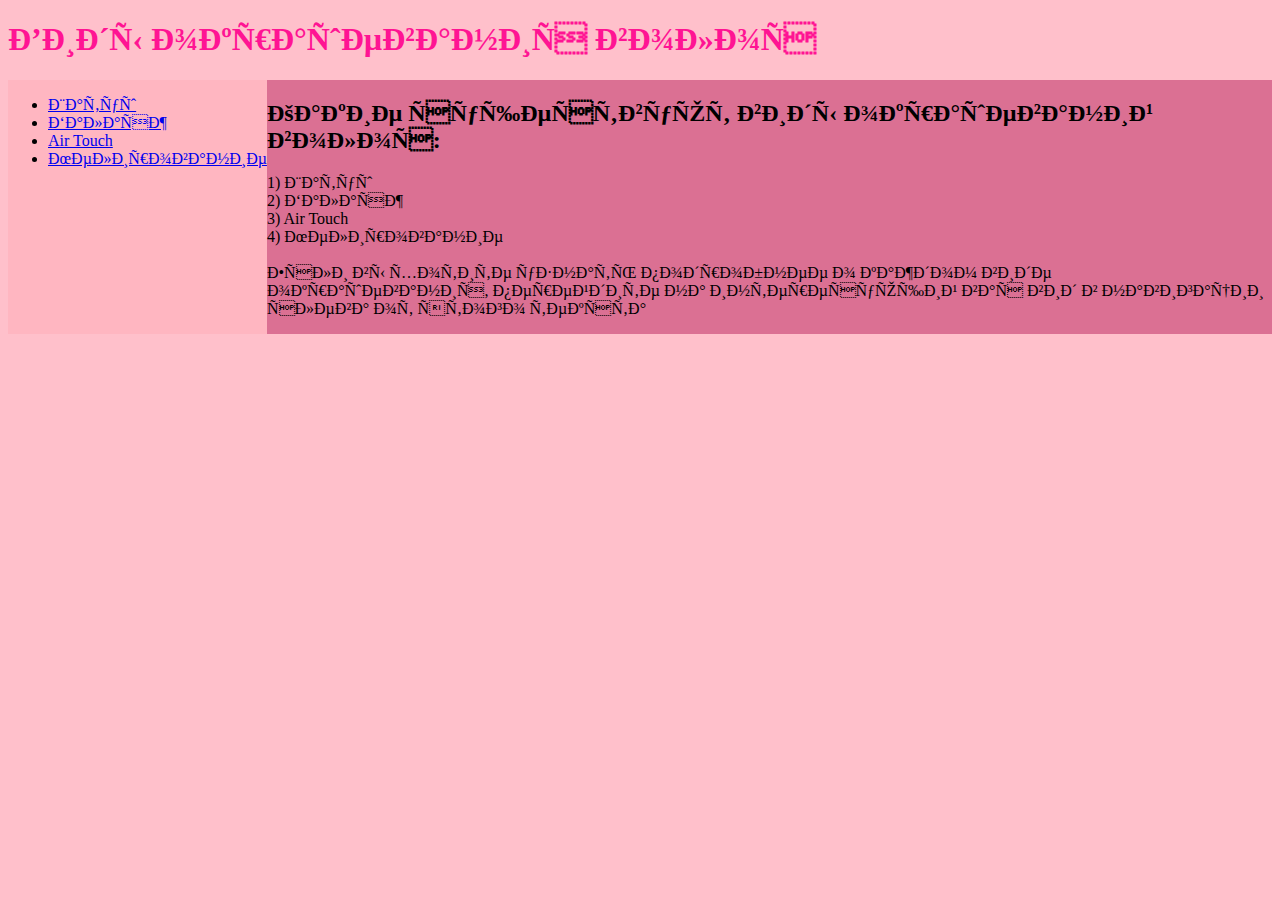
==== index.html @ 72934084 "first page" ====
<!doctype html>
<html>
    <head>
        <meta charset"utf.8">
        <title>Главная страница</title>
        <link href="style.css" rel="stylesheet">
    </head>
    <body>
        <header>
        <h1>Виды окрашевания волос</h1>
        </header>
        <div id='flex'>
          <nav>
            <ul>
                <li><a href="hatyh.html">Шатуш</a></li>
                <li><a href="balayzh.html">Балаяж</a></li>
                <li><a href="airtouch.html">Air Touch</a></li>
                <li><a href="melirovanie.html">Мелирование</a></li>
            </ul>
        </nav>
        <main>
          <h2>Какие существуют виды окрашеваний волос:</h2>
          <p>
            1) Шатуш <br>
            2) Балаяж <br>
            3) Air Touch <br>
            4) Мелирование <br>
            <br>
            Если вы хотите узнать подробнее о каждом виде окрашевания, перейдите на интересующий вас вид в навигации слева от этого текста <br>
          </p>

        </main>
        </div>
    </body>
</html>
---- style.css ----
body {
     background-color: #FFC0CB;
 }
 #flex {
  display: flex;
  flex-direction: row;
 }

 nav {
  background-color: #FFB6C1;
 }

 main {
  background-color: #DB7093;
 }

 h1 {
  color: #FF1493;
 }
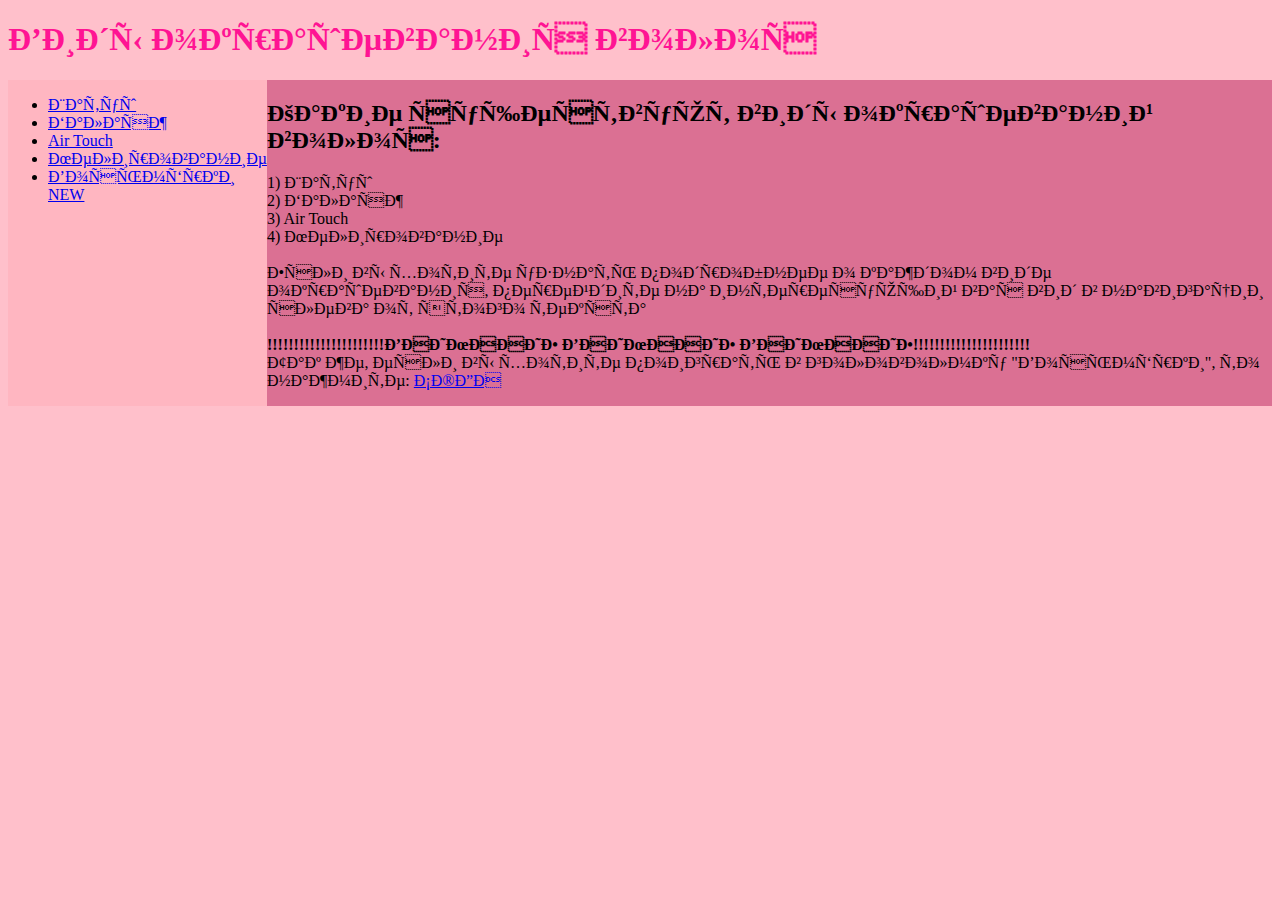
==== commit 3615e6f7: "nedelya 5" ====
--- a/index.html
+++ b/index.html
@@ -16,6 +16,7 @@
                 <li><a href="balayzh.html">Балаяж</a></li>
                 <li><a href="airtouch.html">Air Touch</a></li>
                 <li><a href="melirovanie.html">Мелирование</a></li>
+                <li><a href="eight.html">Восьмёрки NEW</a></li>
             </ul>
         </nav>
         <main>
@@ -27,6 +28,10 @@
             4) Мелирование <br>
             <br>
             Если вы хотите узнать подробнее о каждом виде окрашевания, перейдите на интересующий вас вид в навигации слева от этого текста <br>
+            <br>
+            <b>!!!!!!!!!!!!!!!!!!!!!!ВНИМАНИЕ ВНИМАНИЕ ВНИМАНИЕ!!!!!!!!!!!!!!!!!!!!!!</b>
+            <br>
+            Так же, если вы хотите поиграть в головолмку "Восьмёрки", то нажмите: <a href="eight.html">СЮДА</a>
           </p>
 
         </main>
